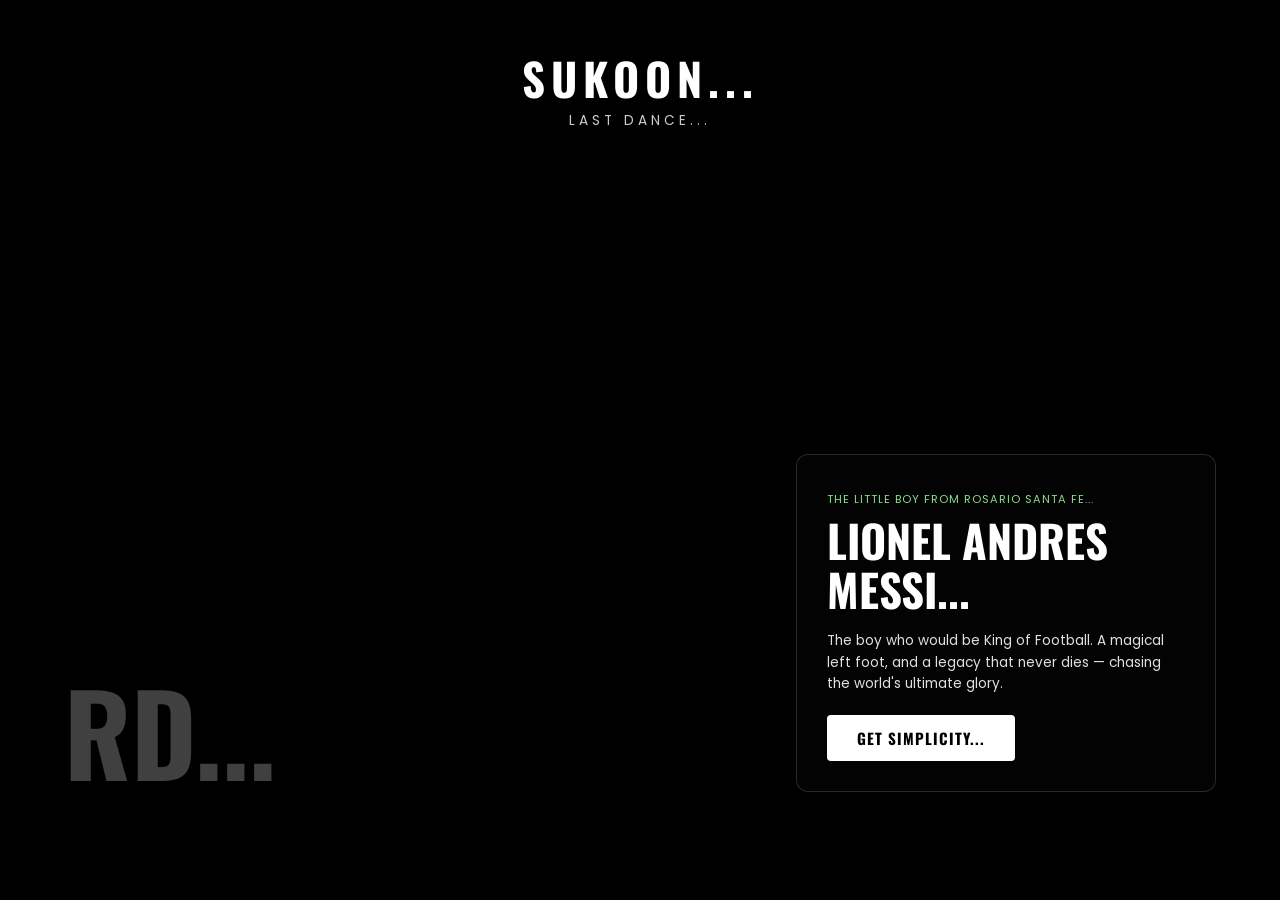
==== index.html @ b065434f "Rename TP.html to index.html" ====
<!DOCTYPE html>
<html lang="en">
<head>
    <meta charset="UTF-8">
    <meta name="viewport" content="width=device-width, initial-scale=1.0">
    <title>Sukoon - Last Dance</title>
    
    <link rel="stylesheet" href="TP.css">
    
    <link href="https://fonts.googleapis.com/css2?family=Oswald:wght@700&family=Poppins:wght@400;600&display=swap" rel="stylesheet">
</head>
<body>

    <audio id="drums-audio" src="Images & Audio/meeeeesi.mp3" preload="auto"></audio>

    <div id="mobile-popup" class="popup-overlay">
        <div class="popup-box">
            <h3>Choose Your Experience</h3>
            <p>How would you like to view the Last Dance layout?</p>
            <button class="popup-btn standard" onclick="chooseMode('normal')">View Normally</button>
            <button class="popup-btn thrill" onclick="chooseMode('thrill')">Experience Thrill</button>
        </div>
    </div>

    <div id="rotate-warning" class="warning-overlay">
        <div class="warning-box">
            <div class="phone-icon">🔄</div>
            <p>Please rotate your device horizontally to experience the thrill!</p>
        </div>
    </div>

    <div id="main-canvas" class="landing-container state-one" onclick="toggleTransformation()">
        
        <div class="bg-layer base-layer"></div>
        
        <div id="masked-layer" class="bg-layer spotlight-layer"></div>
        
        <div class="bg-watermark">
            <br><br>RD...
        </div>
        
        <div class="top-header">
            <h1 class="main-title">SUKOON...</h1>
            <div class="sub-title">LAST DANCE...</div>
        </div>

        <div class="content-card" onclick="event.stopPropagation();">
            <span class="faction-tag">The Little Boy From Rosario Santa Fe...</span>
            <h2 class="character-name">LIONEL ANDRES<br>MESSI...</h2>
            <p class="character-desc">
                The boy who would be King of Football. A magical left foot, and a legacy that never dies — chasing the world's ultimate glory.
            </p>
            <a href="#" class="cta-button">GET SIMPLICITY...</a>
        </div>

    </div>

    <svg xmlns="http://www.w3.org/2000/svg" version="1.1" style="display:none;">
        <defs>
            <filter id="liquid-glue">
                <feGaussianBlur in="SourceGraphic" stdDeviation="15" result="blur" />
                <feColorMatrix in="blur" mode="matrix" values="1 0 0 0 0  0 1 0 0 0  0 0 1 0 0  0 0 0 25 -10" result="goo" />
                <feComposite in="SourceGraphic" in2="goo" operator="atop" />
            </filter>
        </defs>
    </svg>

    <script src="TP.js"></script>
</body>
</html>
---- TP.css ----
/* --- INITIAL GLOBAL PAGE RESETS --- */
* {
    margin: 0;
    padding: 0;
    box-sizing: border-box;
}

body {
    font-family: 'Poppins', sans-serif;
    background-color: #000000; /* Rich pure black fallback frame area */
    color: #ffffff;
    height: 100vh;
    width: 100vw;
    display: flex;
    align-items: center;    /* Centers normal mobile canvas mode frames vertically */
    justify-content: center; /* Centers normal mobile canvas mode frames horizontally */
    overflow: hidden; /* Completely eliminates viewport tracking slide issues */
}

/* --- THE RUNTIME SCREEN CANVAS CONTAINER --- */
.landing-container {
    position: relative;
    width: 100%;
    height: 100%;
    cursor: none; /* REMOVES THE ARROW: Hides default browser system arrows completely! */
    
    /* Coordinate configuration mappings for script management updates */
    --mask-x: 50%;
    --mask-y: 50%;
    --mask-scale: 0; /* Keeps background canvas hidden until user initiates interactions */
}

/* --- APP PHOTO RENDER COATINGS LAYER STACK --- */
.bg-layer {
    position: absolute;
    top: 0;
    left: 0;
    width: 100%;
    height: 100%;
    background-position: center;
    background-size: cover;
    background-repeat: no-repeat;
    z-index: 1;
}

/* EDIT IMAGE PATHS DOWN HERE: Change URLs inside parentheses to update your graphics links */

/* LAYOUT REGISTER STATE ONE: Initial execution appearance */
.state-one .base-layer {
    background-image: url('https://i.pinimg.com/736x/19/d2/40/19d240f66e85c2f870f59dabc61f6413.jpg');
}
.state-one .spotlight-layer {
    background-image: url('https://i.pinimg.com/736x/e5/00/9f/e5009fb73c81b51373a5c00202938635.jpg');
    filter: url('#liquid-glue'); /* Connects to the SVG fluid processor markup */
    clip-path: circle(calc(160px * var(--mask-scale)) at var(--mask-x) var(--mask-y));
    transition: clip-path 0.08s linear; /* Smooth responsive track lagging styling */
}

/* LAYOUT REGISTER STATE TWO: Inverted interface transformation phase */
.state-two .base-layer {
    background-image: url('https://i.pinimg.com/736x/e5/00/9f/e5009fb73c81b51373a5c00202938635.jpg');
}
.state-two .spotlight-layer {
    background-image: url('https://i.pinimg.com/736x/19/d2/40/19d240f66e85c2f870f59dabc61f6413.jpg');
    filter: url('#liquid-glue');
    clip-path: circle(calc(160px * var(--mask-scale)) at var(--mask-x) var(--mask-y));
    transition: clip-path 0.08s linear;
}

/* --- BACKGROUND DESIGN MARKER WORDING --- */
.bg-watermark {
    position: absolute;
    left: 5%;
    bottom: 12%;
    font-family: 'Oswald', sans-serif;
    font-size: 7rem;
    font-weight: 700;
    line-height: 1.1;
    color: rgba(255, 255, 255, 0.25); /* Faint layout visual watermark */
    pointer-events: none;
    z-index: 2;
}

/* --- MODIFIER SETTINGS FOR 'VIEW NORMALLY' SMARTPHONE VIEWPORT SETUPS --- */
.landing-container.mobile-normal-mode {
    width: 100vw;
    height: 42vh; /* Locks layout to a clean horizontal letterbox panel centered vertically */
    border-radius: 0px;
    box-shadow: 0 0 40px rgba(255, 255, 255, 0.1);
}

/* --- MASTER BRANDING TOP HEADERS --- */
.top-header {
    position: absolute;
    top: 5%;
    left: 50%;
    transform: translateX(-50%);
    text-align: center;
    z-index: 5;
}

.main-title {
    font-family: 'Oswald', sans-serif;
    font-size: 2.8rem;
    letter-spacing: 6px;
}

.sub-title {
    font-size: 0.85rem;
    letter-spacing: 4px;
    color: #cccccc;
}

/* --- CHARACTER DATA ELEMENT (ONLY THING THAT BLURS BACKGROUND) --- */
.content-card {
    position: absolute;
    bottom: 12%;
    right: 5%;
    max-width: 420px;
    padding: 30px;
    border-radius: 12px;
    z-index: 5;
    
    /* Removed background-colors: Complete transparency allows full wallpaper imagery view */
    background: rgba(255, 255, 255, 0.01); 
    
    /* Restricts blur effects selectively inside card borders */
    backdrop-filter: blur(20px); 
    -webkit-backdrop-filter: blur(20px);
    border: 1px solid rgba(255, 255, 255, 0.15);
}

.faction-tag {
    font-size: 0.7rem;
    letter-spacing: 1px;
    text-transform: uppercase;
    color: #8ade8a; /* Pitch green highlights accent color */
    margin-bottom: 8px;
    display: inline-block;
}

.character-name {
    font-family: 'Oswald', sans-serif;
    font-size: 2.8rem;
    line-height: 1.1;
    margin-bottom: 15px;
}

.character-desc {
    font-size: 0.85rem;
    line-height: 1.6;
    color: #e0e0e0;
    margin-bottom: 20px;
}

/* --- LINK BUTTON LAYOUT RULES --- */
.cta-button {
    display: inline-block;
    font-family: 'Oswald', sans-serif;
    padding: 12px 30px;
    font-size: 0.95rem;
    letter-spacing: 1px;
    background-color: #ffffff;
    color: #000000;
    text-decoration: none;
    border-radius: 4px;
    font-weight: 700;
    transition: all 0.3s ease;
}

.cta-button:hover {
    background-color: #8ade8a;
    color: #000000;
}

/* --- HANDLER DIALOG BOX LAYERS FOR SMARTPHONE LAYOUT SYSTEMS --- */
.popup-overlay, .warning-overlay {
    position: fixed;
    top: 0;
    left: 0;
    width: 100vw;
    height: 100vh;
    background: rgba(10, 10, 14, 0.98);
    z-index: 999;
    display: flex;
    align-items: center;
    justify-content: center;
}

.warning-overlay {
    display: none;
    background: #000000;
}

.popup-box, .warning-box {
    background: #111116;
    padding: 35px;
    border-radius: 16px;
    text-align: center;
    width: 85%;
    max-width: 380px;
    border: 1px solid rgba(255, 255, 255, 0.08);
}

.popup-box h3 {
    font-family: 'Oswald', sans-serif;
    font-size: 1.8rem;
    margin-bottom: 10px;
}

.popup-box p {
    font-size: 0.9rem;
    color: #888899;
    margin-bottom: 25px;
}

.popup-btn {
    display: block;
    width: 100%;
    padding: 14px;
    margin-bottom: 12px;
    border: none;
    border-radius: 6px;
    font-size: 0.95rem;
    font-weight: 600;
    cursor: pointer;
    font-family: 'Poppins', sans-serif;
}

.popup-btn.standard {
    background: #22222b;
    color: white;
}

.popup-btn.thrill {
    background: #ffffff;
    color: black;
}

.phone-icon {
    font-size: 3rem;
    margin-bottom: 15px;
    animation: rotateFrame 2s infinite ease-in-out;
}

@keyframes rotateFrame {
    0% { transform: rotate(0deg); }
    50% { transform: rotate(-90deg); }
    100% { transform: rotate(0deg); }
}

/* --- TARGETED PHONE MEDIA DESIGN RULES --- */
@media (max-width: 768px) {
    .bg-watermark {
        font-size: 4rem;
        bottom: 45%;
    }
    .landing-container:not(.mobile-normal-mode) .content-card {
        max-width: 90%;
        right: 5%;
        bottom: 5%;
    }
}

/* Bypasses choice prompts automatically on large desktop system displays */
@media (min-width: 1024px) {
    .popup-overlay {
        display: none !important;
    }
}
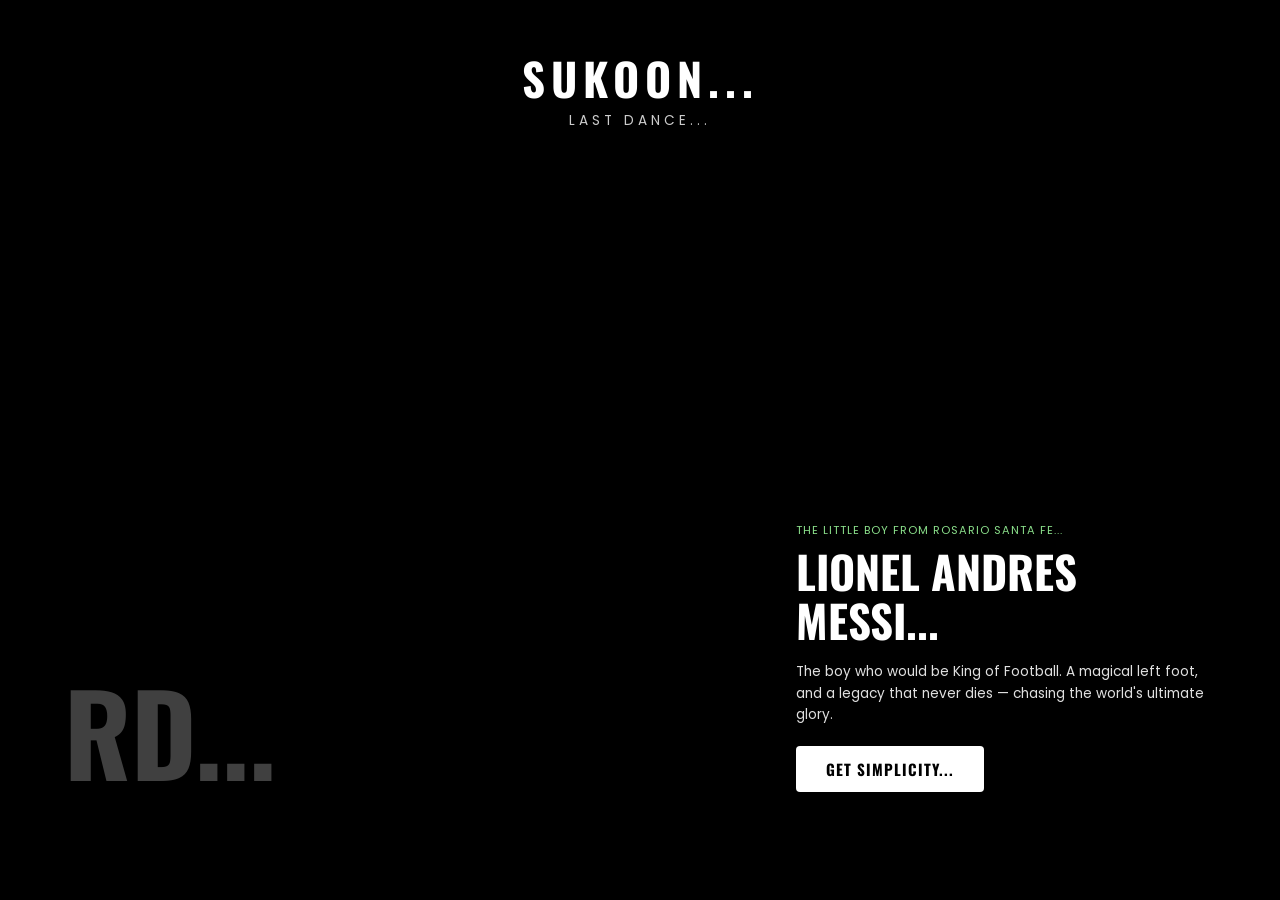
==== commit 35c9fcc0: "Update index.html" ====
--- a/index.html
+++ b/index.html
@@ -33,7 +33,7 @@
         
         <div class="bg-layer base-layer"></div>
         
-        <div id="masked-layer" class="bg-layer spotlight-layer"></div>
+        <canvas id="fluid-canvas"></canvas>
         
         <div class="bg-watermark">
             <br><br>RD...
@@ -44,7 +44,7 @@
             <div class="sub-title">LAST DANCE...</div>
         </div>
 
-        <div class="content-card" onclick="event.stopPropagation();">
+        <div class="content-card">
             <span class="faction-tag">The Little Boy From Rosario Santa Fe...</span>
             <h2 class="character-name">LIONEL ANDRES<br>MESSI...</h2>
             <p class="character-desc">
--- a/TP.css
+++ b/TP.css
@@ -1,146 +1,190 @@
-/* --- INITIAL GLOBAL PAGE RESETS --- */
+/* --- UNIVERSAL TARGET DECORATION & RESETS --- */
 * {
+    /* Wipes standard default browser exterior spacing gaps from all generated block elements */
     margin: 0;
+    /* Wipes standard default browser interior spacing buffers from all generated block elements */
     padding: 0;
+    /* Ensures height and width dimensions include internal pads and borders to prevent scaling issues */
     box-sizing: border-box;
 }
 
 body {
+    /* Sets the clean typography font style across the global site layout tree structure */
     font-family: 'Poppins', sans-serif;
-    background-color: #000000; /* Rich pure black fallback frame area */
+    /* Rich fallback black tone background shade if external image paths fail to load */
+    background-color: #000000;
+    /* Default typography color shade tracking code values applied directly to baseline text logs */
     color: #ffffff;
+    /* Mandates body layout expands exactly to 100% of physical device viewport heights */
     height: 100vh;
+    /* Mandates body layout expands exactly to 100% of physical device viewport widths */
     width: 100vw;
+    /* Deploys dynamic flexbox formatting rules to center components automatically */
     display: flex;
-    align-items: center;    /* Centers normal mobile canvas mode frames vertically */
-    justify-content: center; /* Centers normal mobile canvas mode frames horizontally */
-    overflow: hidden; /* Completely eliminates viewport tracking slide issues */
-}
-
-/* --- THE RUNTIME SCREEN CANVAS CONTAINER --- */
+    /* Aligns child layout containers straight down the true vertical center guidelines axis */
+    align-items: center;
+    /* Aligns child layout containers straight across the true horizontal center guidelines axis */
+    justify-content: center;
+    /* Disables scrollbars to prevent viewport shifting on mobile swipe actions */
+    overflow: hidden;
+}
+
+/* --- THE RUNTIME VIEWPORT COMPONENT WRAPPER --- */
 .landing-container {
+    /* Establishes absolute positioning context limits for inner stacked elements layers */
     position: relative;
+    /* Expands to occupy total horizontal width capabilities */
     width: 100%;
+    /* Expands to occupy total vertical height capabilities */
     height: 100%;
-    cursor: none; /* REMOVES THE ARROW: Hides default browser system arrows completely! */
-    
-    /* Coordinate configuration mappings for script management updates */
-    --mask-x: 50%;
-    --mask-y: 50%;
-    --mask-scale: 0; /* Keeps background canvas hidden until user initiates interactions */
-}
-
-/* --- APP PHOTO RENDER COATINGS LAYER STACK --- */
+    /* REMOVES THE ARROW: Turns off standard system mouse pointer arrows completely on desktop displays */
+    cursor: none;
+}
+
+/* --- CORE WALLPAPER CANVAS BACKGROUND LAYERS --- */
 .bg-layer {
+    /* Pushes and anchors layer directly against container outermost coordinate limits edges */
+    position: absolute;
+    top: 0;
+    left: 0;
+    /* Forces wallpaper elements box sizes to stretch cleanly over full workspace width */
+    width: 100%;
+    /* Forces wallpaper elements box sizes to stretch cleanly over full workspace height */
+    height: 100%;
+    /* Pins target picture center coordinates right onto the absolute center of device views grid lines */
+    background-position: center;
+    /* Proportional scaling calculation: fills screen workspace completely without stretching graphics */
+    background-size: cover;
+    /* Prevents the graphics rendering system from tiling imagery files on oversized screens layouts */
+    background-repeat: no-repeat;
+    /* Keeps background layer textures stacked at level one underneath interactive foreground layers */
+    z-index: 1;
+}
+
+/* --- THE INTERACTIVE LIQUID REVEAL DRAWING CANVAS CANVAS --- */
+#fluid-canvas {
+    /* Pins layout boundaries exactly matching workspace container box perimeters coordinates */
     position: absolute;
     top: 0;
     left: 0;
     width: 100%;
     height: 100%;
-    background-position: center;
-    background-size: cover;
-    background-repeat: no-repeat;
-    z-index: 1;
-}
-
-/* EDIT IMAGE PATHS DOWN HERE: Change URLs inside parentheses to update your graphics links */
-
-/* LAYOUT REGISTER STATE ONE: Initial execution appearance */
+    /* Places canvas elements at depth level two, immediately above static underlying backgrounds */
+    z-index: 2;
+    /* Connects drawing outputs directly into our dynamic hidden SVG liquid gooey blending engine filter */
+    filter: url('#liquid-glue');
+    /* Disables gesture capturing on canvas so pointer clicks pass straight down to structural interaction click handlers */
+    pointer-events: none;
+}
+
+/* --- INTERCHANGING MEMORY VIEWS GRAPHIC CONTROLLERS --- */
+
+/* IMAGE 1 SETTINGS: Customize the URL path within parentheses to change your startup image asset link */
 .state-one .base-layer {
     background-image: url('https://i.pinimg.com/736x/19/d2/40/19d240f66e85c2f870f59dabc61f6413.jpg');
 }
-.state-one .spotlight-layer {
-    background-image: url('https://i.pinimg.com/736x/e5/00/9f/e5009fb73c81b51373a5c00202938635.jpg');
-    filter: url('#liquid-glue'); /* Connects to the SVG fluid processor markup */
-    clip-path: circle(calc(160px * var(--mask-scale)) at var(--mask-x) var(--mask-y));
-    transition: clip-path 0.08s linear; /* Smooth responsive track lagging styling */
-}
-
-/* LAYOUT REGISTER STATE TWO: Inverted interface transformation phase */
+
+/* IMAGE 2 SETTINGS: Customize the URL path within parentheses to change your alternative image asset link */
 .state-two .base-layer {
     background-image: url('https://i.pinimg.com/736x/e5/00/9f/e5009fb73c81b51373a5c00202938635.jpg');
 }
-.state-two .spotlight-layer {
-    background-image: url('https://i.pinimg.com/736x/19/d2/40/19d240f66e85c2f870f59dabc61f6413.jpg');
-    filter: url('#liquid-glue');
-    clip-path: circle(calc(160px * var(--mask-scale)) at var(--mask-x) var(--mask-y));
-    transition: clip-path 0.08s linear;
-}
-
-/* --- BACKGROUND DESIGN MARKER WORDING --- */
+
+/* --- GIANT WATERMARK TEXT --- */
 .bg-watermark {
+    /* Floating absolute positional mapping coordinates targeting lower left viewport quadrant quadrants */
     position: absolute;
     left: 5%;
     bottom: 12%;
-    font-family: 'Oswald', sans-serif;
+    /* Bold structural heading font preference assignment */
+    font-family: 'Oswald', sans-serif;
+    /* Massive display typography scaling factor (Modify value below to grow or shrink background lettering size) */
     font-size: 7rem;
+    /* Enforces extra heavy font weights styling lines profiles */
     font-weight: 700;
+    /* Controls line-height tracking gaps when watermark values stack vertically */
     line-height: 1.1;
-    color: rgba(255, 255, 255, 0.25); /* Faint layout visual watermark */
+    /* Blends typography lines at 25% opacity visibility footprint behind overlay text blocks cards */
+    color: rgba(255, 255, 255, 0.25);
+    /* Prevents copy highlighting interactions from catching pointers vectors actions */
     pointer-events: none;
-    z-index: 2;
-}
-
-/* --- MODIFIER SETTINGS FOR 'VIEW NORMALLY' SMARTPHONE VIEWPORT SETUPS --- */
+    /* Intermediate layout layer depth index ordering rules positioning text nicely behind front text items */
+    z-index: 3;
+}
+
+/* --- MOBILE SPECIFIC VIEW NORMALLY CONTAINER ADJUSTMENTS MODIFIER --- */
 .landing-container.mobile-normal-mode {
+    /* Caps max horizontal layout profile width on smartphones fields */
     width: 100vw;
-    height: 42vh; /* Locks layout to a clean horizontal letterbox panel centered vertically */
+    /* Squashes canvas display layout container down into a horizontal letterbox frame panel strip */
+    height: 42vh;
+    /* Clears rounding edge profiles to maximize horizontal border alignment visibility */
     border-radius: 0px;
-    box-shadow: 0 0 40px rgba(255, 255, 255, 0.1);
-}
-
-/* --- MASTER BRANDING TOP HEADERS --- */
+    /* Adds soft white shadowing backdrop outer glow depth across dead fallback screen areas */
+    box-shadow: 0 0 40px rgba(255, 255, 255, 0.15);
+}
+
+/* --- FIXED STATIONARY INTERFACE TOP BRANDS HEADERS --- */
 .top-header {
+    /* Fixes layout location floating up near top margin tracks */
     position: absolute;
     top: 5%;
+    /* Shifts origin horizontally to screen true half way centerlines guidelines */
     left: 50%;
+    /* Pulls element frame precisely back leftward by half its size width to center it */
     transform: translateX(-50%);
+    /* Aligns multiple internal character elements nicely centered inside text boxes frames */
     text-align: center;
+    /* Elevated layering depth code keeping branding titles safe from background image overlapping profiles */
     z-index: 5;
 }
 
 .main-title {
     font-family: 'Oswald', sans-serif;
+    /* Font size value parameter for primary header title line text labels */
     font-size: 2.8rem;
+    /* Spreads white space gaps tracking separations cleanly between adjacent letters */
     letter-spacing: 6px;
 }
 
 .sub-title {
+    /* Secondary text sizing metrics parameter configuration node */
     font-size: 0.85rem;
     letter-spacing: 4px;
+    /* Soft dim charcoal layout font coloring accent treatment code */
     color: #cccccc;
 }
 
-/* --- CHARACTER DATA ELEMENT (ONLY THING THAT BLURS BACKGROUND) --- */
+/* --- STANDALONE INTERFACE CONTENT LABELS (STRIPPED CLEAN OF ANY CONTAINERS TABLES AND BOXES) --- */
 .content-card {
+    /* Absolute tracking locations pinning typography labels near bottom-right workspace regions quadrants */
     position: absolute;
     bottom: 12%;
     right: 5%;
+    /* Caps the horizontal stretching limits so text blocks break into elegant paragraph lines formats */
     max-width: 420px;
-    padding: 30px;
-    border-radius: 12px;
+    /* Upper tier depth index priority value ensuring interactive elements always sit clear on top */
     z-index: 5;
-    
-    /* Removed background-colors: Complete transparency allows full wallpaper imagery view */
-    background: rgba(255, 255, 255, 0.01); 
-    
-    /* Restricts blur effects selectively inside card borders */
-    backdrop-filter: blur(20px); 
-    -webkit-backdrop-filter: blur(20px);
-    border: 1px solid rgba(255, 255, 255, 0.15);
+    /* Returns standard text parsing cursor behavior over description text paragraphs blocks copy */
+    cursor: default;
 }
 
 .faction-tag {
+    /* Scale dimensions applied over tiny category accent label lines copy tags */
     font-size: 0.7rem;
     letter-spacing: 1px;
+    /* Automatically translates lowercase data elements straight into all capital letters layout profiles */
     text-transform: uppercase;
-    color: #8ade8a; /* Pitch green highlights accent color */
+    /* Theme pitch field green font color highlight accent parameter */
+    color: #8ade8a;
+    /* Push margin clearing text bounds baseline away from header text lines elements underneath */
     margin-bottom: 8px;
+    /* Forces box rules to align margins properly while scaling with container blocks dimensions */
     display: inline-block;
 }
 
 .character-name {
     font-family: 'Oswald', sans-serif;
+    /* Size values assigned directly across primary descriptive text headlines targets */
     font-size: 2.8rem;
     line-height: 1.1;
     margin-bottom: 15px;
@@ -148,46 +192,61 @@
 
 .character-desc {
     font-size: 0.85rem;
+    /* Controls spacing clearance tracks between stacked lines of text copies for readability */
     line-height: 1.6;
+    /* Frosted off-white font coloring tone reducing visibility strain on complex background images */
     color: #e0e0e0;
     margin-bottom: 20px;
 }
 
-/* --- LINK BUTTON LAYOUT RULES --- */
+/* --- INTERACTIVE ACTION LINK CTA NAV BUTTON STYLING --- */
 .cta-button {
+    /* Configures anchor links element block model tracking behaviors nicely */
     display: inline-block;
     font-family: 'Oswald', sans-serif;
+    /* Safety clearance pads buffer surrounding button inner typography boundaries text lines copy */
     padding: 12px 30px;
     font-size: 0.95rem;
     letter-spacing: 1px;
+    /* Sets button core body background shade value tracking to solid absolute white */
     background-color: #ffffff;
+    /* Rich solid dark color tone applied straight on button inner characters text fields */
     color: #000000;
+    /* Strips default browser underline accents links decoration markup away from anchor pointers tags */
     text-decoration: none;
+    /* Rounds button block profile corners slightly for structural balance */
     border-radius: 4px;
     font-weight: 700;
+    /* Smoothly transforms hover color variations evenly over a 0.3-second time arc window */
     transition: all 0.3s ease;
 }
 
 .cta-button:hover {
+    /* Swaps button background over to dynamic pitch green highlight accent values on mouse interaction */
     background-color: #8ade8a;
     color: #000000;
 }
 
-/* --- HANDLER DIALOG BOX LAYERS FOR SMARTPHONE LAYOUT SYSTEMS --- */
+/* --- SMARTPHONE DISPLAY STRATEGY CHOICES LAYERS OVERLAYS --- */
 .popup-overlay, .warning-overlay {
+    /* Locks modal configurations covering viewports interface bounds dynamically on top of screen fields */
     position: fixed;
     top: 0;
     left: 0;
     width: 100vw;
     height: 100vh;
+    /* Dense solid charcoal-dark visual background mask blocking background visibility fields elements underneath */
     background: rgba(10, 10, 14, 0.98);
+    /* Absolute maximum layering priority value ensuring overlays stay uppermost above interface features code */
     z-index: 999;
+    /* Employs flexible alignment grid metrics to pin modal boxes directly in the dead screen center */
     display: flex;
     align-items: center;
     justify-content: center;
 }
 
 .warning-overlay {
+    /* Hidden by default, activated via orientation monitoring script when rotation adjustments are needed */
     display: none;
     background: #000000;
 }
@@ -237,24 +296,29 @@
     color: black;
 }
 
+/* --- TILTING DEVICE PHONE CONTEXT ICON KEYFRAME MODULE ANIMATIONS --- */
 .phone-icon {
     font-size: 3rem;
     margin-bottom: 15px;
+    /* Attaches rotation timeline instructions path running looping continuously back and forth infinitely */
     animation: rotateFrame 2s infinite ease-in-out;
 }
 
+/* Definition path angles scaling structural shift transformations behavior rules over timeline arcs */
 @keyframes rotateFrame {
     0% { transform: rotate(0deg); }
     50% { transform: rotate(-90deg); }
     100% { transform: rotate(0deg); }
 }
 
-/* --- TARGETED PHONE MEDIA DESIGN RULES --- */
+/* --- AUTOMATED MEDIA QUERY RESPONSIVENESS DESIGN CONSTRAINTS --- */
 @media (max-width: 768px) {
     .bg-watermark {
+        /* Reduces watermark layout size on mobile configurations to prevent composition crowding layout breaks */
         font-size: 4rem;
         bottom: 45%;
     }
+    /* Controls card element dimensional boundaries to fit center alignments properly over smaller displays spaces */
     .landing-container:not(.mobile-normal-mode) .content-card {
         max-width: 90%;
         right: 5%;
@@ -262,9 +326,9 @@
     }
 }
 
-/* Bypasses choice prompts automatically on large desktop system displays */
+/* Large Display Strategy Filter Bypass: Automatically dismisses setup popup choices on laptop widescreen widths */
 @media (min-width: 1024px) {
     .popup-overlay {
         display: none !important;
     }
-}+}
